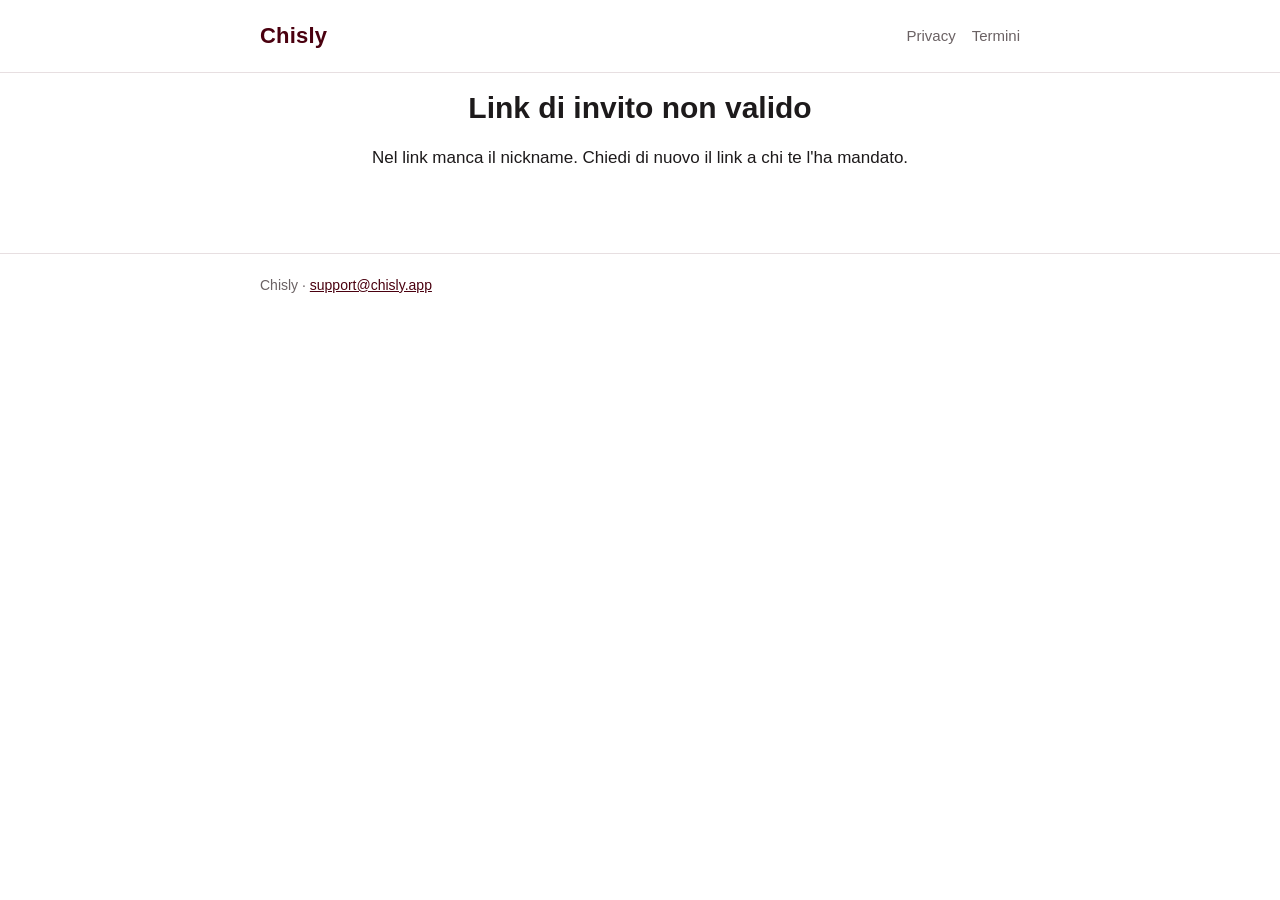
==== amico.html @ 31b2adae "Link di invito agli amici e ricerca per nome nella privacy - amico.html: pagina del link di invito (" ====
<!doctype html>
<html lang="it">
<head>
<meta charset="utf-8">
<meta name="viewport" content="width=device-width, initial-scale=1">
<title>Aggiungimi su Chisly</title>
<meta name="description" content="Un invito ad aggiungersi tra gli amici su Chisly, la wishlist da condividere con gli amici.">
<meta name="robots" content="noindex">
<link rel="stylesheet" href="style.css">
<style>
  .invite { text-align: center; padding-top: 16px; }
  .nick { font-size: 28px; font-weight: 700; color: var(--brand); word-break: break-all; margin: 8px 0 4px; }
  .btn {
    display: inline-block; margin: 8px 6px; padding: 12px 22px; border-radius: 14px;
    background: var(--brand); color: var(--bg); text-decoration: none; font-weight: 600;
    border: 0; font: inherit; cursor: pointer;
  }
  .btn.secondary { background: transparent; color: var(--brand); border: 1.5px solid var(--brand); }
  .steps { text-align: left; max-width: 520px; margin: 24px auto 0; }
  [hidden] { display: none !important; }
</style>
</head>
<body>
<header><div class="wrap">
  <a class="brand" href="./">Chisly</a>
  <nav><a href="privacy.html">Privacy</a><a href="termini.html">Termini</a></nav>
</div></header>
<main class="wrap invite">

  <div id="with-nick" hidden>
    <p>Ti invita ad aggiungerlo tra gli amici su Chisly:</p>
    <p class="nick" id="nick"></p>
    <p class="updated">La wishlist da condividere con gli amici e i regali da organizzare in gruppo.</p>

    <a class="btn" id="open-android" hidden href="#">Apri in Chisly</a>
    <button class="btn secondary" id="copy" type="button">Copia il nickname</button>

    <div class="box steps">
      <strong>Hai già Chisly?</strong>
      <p id="ios-tip" hidden>Apri il link direttamente dal messaggio che hai ricevuto (non da Safari): si apre Chisly sulla ricerca degli amici, con il nickname già scritto. Se si apre il browser, tieni premuto il link e scegli «Apri in Chisly».</p>
      <p id="other-tip">Apri il link dal messaggio che hai ricevuto: si apre Chisly sulla ricerca degli amici, con il nickname già scritto. Altrimenti apri Chisly, vai su <strong>Amici</strong>, tocca <strong>Aggiungi un amico</strong> e incolla il nickname.</p>
      <strong>Non hai ancora Chisly?</strong>
      <p>Chisly arriva presto su App Store e Google Play. Quando l'avrai installata, apri di nuovo questo link oppure cerca il nickname in <strong>Amici › Aggiungi un amico</strong>.</p>
    </div>
  </div>

  <div id="no-nick" hidden>
    <h1>Link di invito non valido</h1>
    <p>Nel link manca il nickname. Chiedi di nuovo il link a chi te l'ha mandato.</p>
  </div>

</main>
<footer><div class="wrap">Chisly · <a href="mailto:support@chisly.app">support@chisly.app</a></div></footer>
<script>
  (function () {
    var params = new URLSearchParams(location.search);
    // Solo testo: il nickname non diventa mai HTML.
    var nick = (params.get('u') || '').replace(/[\u0000-\u001f\u007f-\u009f]/g, '').trim().replace(/^@/, '');
    if (!nick || nick.length > 60) {
      document.getElementById('no-nick').hidden = false;
      return;
    }
    document.getElementById('with-nick').hidden = false;
    document.getElementById('nick').textContent = '@' + nick;
    document.title = 'Aggiungi @' + nick + ' su Chisly';

    var ua = navigator.userAgent || '';
    var isAndroid = /Android/i.test(ua);
    var isIOS = /iPhone|iPad|iPod/i.test(ua);

    if (isAndroid) {
      // Apre l'app se installata (Chrome e la maggior parte dei browser).
      var a = document.getElementById('open-android');
      a.href = 'intent://chisly.app/amico?u=' + encodeURIComponent(nick) +
        '#Intent;scheme=https;package=app.chisly;end';
      a.hidden = false;
    }
    if (isIOS) {
      document.getElementById('ios-tip').hidden = false;
      document.getElementById('other-tip').hidden = true;
    }

    var copy = document.getElementById('copy');
    copy.addEventListener('click', function () {
      var done = function () { copy.textContent = 'Copiato'; };
      if (navigator.clipboard && navigator.clipboard.writeText) {
        navigator.clipboard.writeText(nick).then(done, function () {});
      }
    });
  })();
</script>
</body>
</html>
---- style.css ----
:root {
  --brand: #4A000F;
  --brand-soft: #f6eef0;
  --text: #1d1a1b;
  --muted: #6b6264;
  --bg: #ffffff;
  --line: #e7dfe1;
  color-scheme: light dark;
}
@media (prefers-color-scheme: dark) {
  :root {
    --brand: #e9a3b1;
    --brand-soft: #2a1418;
    --text: #f1eced;
    --muted: #b5abad;
    --bg: #141112;
    --line: #362c2e;
  }
}
* { box-sizing: border-box; }
body {
  margin: 0;
  background: var(--bg);
  color: var(--text);
  font: 17px/1.65 -apple-system, BlinkMacSystemFont, "Segoe UI", Roboto, Helvetica, Arial, sans-serif;
}
header {
  border-bottom: 1px solid var(--line);
  padding: 18px 16px;
}
header .wrap { display: flex; align-items: center; justify-content: space-between; gap: 12px; flex-wrap: wrap; }
.brand { color: var(--brand); font-weight: 700; font-size: 22px; text-decoration: none; letter-spacing: .2px; }
nav a { color: var(--muted); text-decoration: none; margin-left: 16px; font-size: 15px; }
nav a:first-child { margin-left: 0; }
nav a:hover { color: var(--brand); }
.wrap { max-width: 760px; margin: 0 auto; }
main { padding: 32px 16px 64px; }
h1 { font-size: 30px; line-height: 1.25; margin: 0 0 6px; }
h2 { font-size: 21px; margin: 36px 0 8px; color: var(--brand); }
h3 { font-size: 17px; margin: 22px 0 6px; }
.updated { color: var(--muted); font-size: 14px; margin: 0 0 24px; }
a { color: var(--brand); }
ul { padding-left: 22px; }
li { margin: 4px 0; }
.lang { font-size: 14px; color: var(--muted); }
.box {
  background: var(--brand-soft);
  border-radius: 12px;
  padding: 16px 18px;
  margin: 20px 0;
}
table { border-collapse: collapse; width: 100%; font-size: 15px; margin: 12px 0; }
th, td { text-align: left; vertical-align: top; padding: 8px 10px; border-bottom: 1px solid var(--line); }
th { color: var(--muted); font-weight: 600; }
.table-scroll { overflow-x: auto; }
footer { border-top: 1px solid var(--line); padding: 20px 16px; color: var(--muted); font-size: 14px; }
.cards { display: grid; gap: 12px; margin-top: 24px; }
.cards a {
  display: block; padding: 16px 18px; border: 1px solid var(--line); border-radius: 12px;
  text-decoration: none; color: var(--text);
}
.cards a strong { color: var(--brand); display: block; }
.cards a:hover { border-color: var(--brand); }
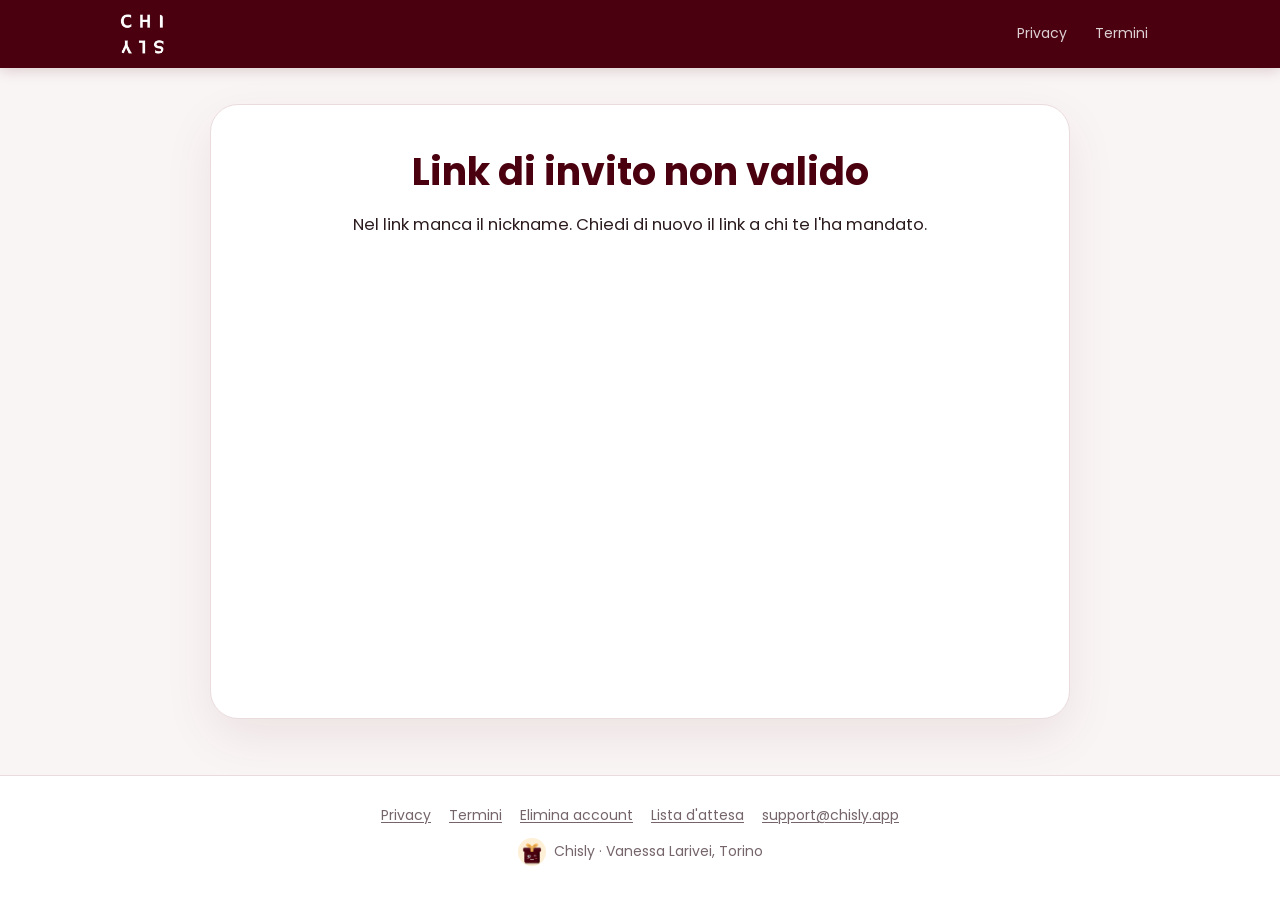
==== commit 4a1bc000: "Sito: nuova grafica del brand (home, pagine legali, invito, conferme) Co-Authored-By: Claude Opus 5." ====
--- a/amico.html
+++ b/amico.html
@@ -6,6 +6,7 @@
 <title>Aggiungimi su Chisly</title>
 <meta name="description" content="Un invito ad aggiungersi tra gli amici su Chisly, la wishlist da condividere con gli amici.">
 <meta name="robots" content="noindex">
+<link rel="icon" href="img/chisly_wink.webp">
 <link rel="stylesheet" href="style.css">
 <style>
   .invite { text-align: center; padding-top: 16px; }
@@ -22,12 +23,13 @@
 </head>
 <body>
 <header><div class="wrap">
-  <a class="brand" href="./">Chisly</a>
+  <a class="brand" href="./"><img src="img/chisly_logo.webp" alt="Chisly" width="44" height="40"></a>
   <nav><a href="privacy.html">Privacy</a><a href="termini.html">Termini</a></nav>
 </div></header>
 <main class="wrap invite">
 
   <div id="with-nick" hidden>
+    <img src="img/chisly_wink.webp" alt="" width="110" height="110" style="border-radius:50%;border:4px solid var(--peach);display:block;margin:0 auto 12px">
     <p>Ti invita ad aggiungerlo tra gli amici su Chisly:</p>
     <p class="nick" id="nick"></p>
     <p class="updated">La wishlist da condividere con gli amici e i regali da organizzare in gruppo.</p>
@@ -50,7 +52,10 @@
   </div>
 
 </main>
-<footer><div class="wrap">Chisly · <a href="mailto:support@chisly.app">support@chisly.app</a></div></footer>
+<footer><div class="wrap">
+  <div class="links"><a href="privacy.html">Privacy</a><a href="termini.html">Termini</a><a href="elimina-account.html">Elimina account</a><a href="lista-attesa.html">Lista d'attesa</a><a href="mailto:support@chisly.app">support@chisly.app</a></div>
+  <div class="who"><img src="img/chisly_wink.webp" alt="" width="28" height="28">Chisly · Vanessa Larivei, Torino</div>
+</div></footer>
 <script>
   (function () {
     var params = new URLSearchParams(location.search);
--- a/style.css
+++ b/style.css
@@ -1,63 +1,229 @@
+/* Chisly – stile del sito. Colori dall'app (app_colors.dart). */
+
+/* Poppins (SIL Open Font License), ospitato qui: nessuna richiesta a Google Fonts */
+@font-face { font-family: "Poppins"; font-weight: 400; font-display: swap; src: url("fonts/poppins-Regular.woff") format("woff"); }
+@font-face { font-family: "Poppins"; font-weight: 700; font-display: swap; src: url("fonts/poppins-Bold.woff") format("woff"); }
+
 :root {
-  --brand: #4A000F;
-  --brand-soft: #f6eef0;
-  --text: #1d1a1b;
-  --muted: #6b6264;
+  --bordeaux: #4A000F;
+  --bordeaux-mid: #7A1F2E;
+  --bordeaux-soft: #F5E6E8;
+  --cream: #FDF0D6;
+  --peach: #F9B95C;
+  --nectarine: #D7897F;
+  --surface: #FAF5F5;
+  --text: #2B1B1E;
+  --muted: #75656A;
+  --border: #EADCDE;
+  /* nomi usati dalle pagine esistenti */
+  --brand: var(--bordeaux);
+  --brand-soft: var(--bordeaux-soft);
   --bg: #ffffff;
-  --line: #e7dfe1;
-  color-scheme: light dark;
-}
-@media (prefers-color-scheme: dark) {
-  :root {
-    --brand: #e9a3b1;
-    --brand-soft: #2a1418;
-    --text: #f1eced;
-    --muted: #b5abad;
-    --bg: #141112;
-    --line: #362c2e;
-  }
-}
+  --line: var(--border);
+  color-scheme: light;
+}
+
 * { box-sizing: border-box; }
+html, body { margin: 0; }
 body {
-  margin: 0;
-  background: var(--bg);
+  background: var(--surface);
   color: var(--text);
-  font: 17px/1.65 -apple-system, BlinkMacSystemFont, "Segoe UI", Roboto, Helvetica, Arial, sans-serif;
-}
+  font: 16.5px/1.7 "Poppins", -apple-system, BlinkMacSystemFont, "Segoe UI", Roboto, Helvetica, Arial, sans-serif;
+  -webkit-font-smoothing: antialiased;
+  min-height: 100vh;
+  display: flex;
+  flex-direction: column;
+}
+a { color: var(--bordeaux); text-underline-offset: 2px; }
+a:hover { color: var(--bordeaux-mid); }
+img { max-width: 100%; }
+
+/* Intestazione */
 header {
-  border-bottom: 1px solid var(--line);
-  padding: 18px 16px;
-}
-header .wrap { display: flex; align-items: center; justify-content: space-between; gap: 12px; flex-wrap: wrap; }
-.brand { color: var(--brand); font-weight: 700; font-size: 22px; text-decoration: none; letter-spacing: .2px; }
-nav a { color: var(--muted); text-decoration: none; margin-left: 16px; font-size: 15px; }
-nav a:first-child { margin-left: 0; }
-nav a:hover { color: var(--brand); }
-.wrap { max-width: 760px; margin: 0 auto; }
-main { padding: 32px 16px 64px; }
-h1 { font-size: 30px; line-height: 1.25; margin: 0 0 6px; }
-h2 { font-size: 21px; margin: 36px 0 8px; color: var(--brand); }
-h3 { font-size: 17px; margin: 22px 0 6px; }
-.updated { color: var(--muted); font-size: 14px; margin: 0 0 24px; }
-a { color: var(--brand); }
+  background: var(--bordeaux);
+  padding: 14px 20px;
+  position: sticky; top: 0; z-index: 10;
+  box-shadow: 0 2px 14px rgba(74,0,15,.18);
+}
+header .wrap { max-width: 1040px; margin: 0 auto; display: flex; align-items: center; justify-content: space-between; gap: 12px; flex-wrap: wrap; }
+.brand { display: flex; align-items: center; gap: 10px; text-decoration: none; color: #fff; font-weight: 700; font-size: 20px; }
+.brand img { width: 44px; height: auto; display: block; border-radius: 6px; }
+nav { display: flex; flex-wrap: wrap; gap: 4px; }
+nav a {
+  color: rgba(255,255,255,.82); text-decoration: none; font-size: 14px;
+  padding: 6px 12px; border-radius: 999px; transition: background .15s, color .15s;
+}
+nav a:hover { color: #fff; background: rgba(255,255,255,.12); }
+nav a[aria-current="page"] { color: var(--bordeaux); background: var(--peach); font-weight: 700; }
+
+/* Contenuto delle pagine: un foglio bianco */
+.wrap { max-width: 820px; margin: 0 auto; }
+main { flex: 1; width: 100%; padding: 40px 16px 64px; }
+main.wrap {
+  max-width: 860px;
+  background: #fff;
+  border: 1px solid var(--border);
+  border-radius: 28px;
+  box-shadow: 0 18px 50px rgba(74,0,15,.08);
+  margin: 36px auto 56px;
+  padding: 44px clamp(20px, 5vw, 56px) 52px;
+  width: calc(100% - 32px);
+}
+h1 { font-size: clamp(28px, 4.5vw, 38px); line-height: 1.2; margin: 0 0 8px; color: var(--bordeaux); }
+h2 {
+  font-size: 21px; line-height: 1.35; margin: 44px 0 10px; color: var(--bordeaux);
+  padding-left: 14px; border-left: 4px solid var(--peach);
+}
+h3 { font-size: 17px; margin: 26px 0 6px; color: var(--bordeaux-mid); }
+p, li { color: var(--text); }
+.updated { color: var(--muted); font-size: 14px; margin: 0 0 28px; }
+.lang { font-size: 14px; color: var(--muted); }
 ul { padding-left: 22px; }
-li { margin: 4px 0; }
-.lang { font-size: 14px; color: var(--muted); }
+li { margin: 6px 0; }
+li::marker { color: var(--nectarine); }
+strong { color: inherit; }
+hr { border: 0; border-top: 1px solid var(--border); margin: 48px 0; }
+
 .box {
-  background: var(--brand-soft);
-  border-radius: 12px;
-  padding: 16px 18px;
-  margin: 20px 0;
-}
-table { border-collapse: collapse; width: 100%; font-size: 15px; margin: 12px 0; }
-th, td { text-align: left; vertical-align: top; padding: 8px 10px; border-bottom: 1px solid var(--line); }
-th { color: var(--muted); font-weight: 600; }
-.table-scroll { overflow-x: auto; }
-footer { border-top: 1px solid var(--line); padding: 20px 16px; color: var(--muted); font-size: 14px; }
-.cards { display: grid; gap: 12px; margin-top: 24px; }
+  background: var(--bordeaux-soft);
+  border-radius: 18px;
+  padding: 18px 22px;
+  margin: 24px 0;
+  border-left: 5px solid var(--bordeaux);
+}
+.box ul { margin: 8px 0 0; }
+
+.table-scroll { overflow-x: auto; margin: 16px 0; border: 1px solid var(--border); border-radius: 16px; }
+table { border-collapse: collapse; width: 100%; font-size: 14.5px; }
+.table-scroll table { margin: 0; }
+th, td { text-align: left; vertical-align: top; padding: 10px 14px; border-bottom: 1px solid var(--border); }
+tr:last-child td { border-bottom: 0; }
+th { background: var(--bordeaux-soft); color: var(--bordeaux); font-weight: 700; }
+td:first-child { font-weight: 700; color: var(--bordeaux-mid); }
+
+/* Pulsanti */
+.btn {
+  display: inline-block; padding: 14px 26px; border-radius: 14px; border: 0; cursor: pointer;
+  background: var(--bordeaux); color: #fff; font: inherit; font-weight: 700; text-decoration: none;
+  transition: transform .1s, background .2s;
+}
+.btn:hover { background: var(--bordeaux-mid); color: #fff; }
+.btn:active { transform: scale(.98); }
+.btn.secondary { background: transparent; color: var(--bordeaux); border: 1.5px solid var(--bordeaux); }
+.btn.peach { background: var(--peach); color: var(--bordeaux); }
+.btn.peach:hover { background: #ffc978; color: var(--bordeaux); }
+
+/* Schede di collegamento */
+.cards { display: grid; grid-template-columns: repeat(auto-fit, minmax(220px, 1fr)); gap: 14px; margin-top: 24px; }
 .cards a {
-  display: block; padding: 16px 18px; border: 1px solid var(--line); border-radius: 12px;
-  text-decoration: none; color: var(--text);
-}
-.cards a strong { color: var(--brand); display: block; }
-.cards a:hover { border-color: var(--brand); }
+  display: block; padding: 18px 20px; border: 1px solid var(--border); border-radius: 18px; background: #fff;
+  text-decoration: none; color: var(--muted); font-size: 15px; transition: border-color .15s, transform .15s, box-shadow .15s;
+}
+.cards a strong { color: var(--bordeaux); display: block; font-size: 16.5px; margin-bottom: 2px; }
+.cards a:hover { border-color: var(--bordeaux); transform: translateY(-2px); box-shadow: 0 10px 24px rgba(74,0,15,.08); }
+
+/* Piè di pagina */
+footer {
+  background: #fff; border-top: 1px solid var(--border);
+  padding: 28px 20px 34px; color: var(--muted); font-size: 14px; text-align: center;
+}
+footer .wrap { max-width: 1040px; }
+footer .links { display: flex; flex-wrap: wrap; justify-content: center; gap: 6px 18px; margin-bottom: 10px; }
+footer a { color: var(--muted); }
+footer a:hover { color: var(--bordeaux); }
+footer .who { display: flex; align-items: center; justify-content: center; gap: 8px; }
+footer .who img { width: 28px; height: 28px; border-radius: 50%; }
+
+/* ---------- Home ---------- */
+body.home main { padding: 0; }
+.hero {
+  background: var(--bordeaux); color: #fff; text-align: center;
+  padding: 36px 20px 120px; position: relative; overflow: hidden;
+}
+.hero::after {
+  content: ""; position: absolute; inset: 0; pointer-events: none; opacity: .18;
+  background-image:
+    radial-gradient(circle at 12% 30%, var(--peach) 0 4px, transparent 5px),
+    radial-gradient(circle at 85% 22%, var(--nectarine) 0 5px, transparent 6px),
+    radial-gradient(circle at 72% 70%, var(--peach) 0 3px, transparent 4px),
+    radial-gradient(circle at 25% 78%, var(--nectarine) 0 4px, transparent 5px),
+    radial-gradient(circle at 50% 12%, #fff 0 2px, transparent 3px),
+    radial-gradient(circle at 92% 55%, #fff 0 2px, transparent 3px),
+    radial-gradient(circle at 6% 60%, #fff 0 2px, transparent 3px);
+}
+.hero > * { position: relative; z-index: 1; }
+.mascot {
+  width: 140px; height: 140px; border-radius: 50%; display: block; margin: 0 auto 20px;
+  border: 4px solid var(--peach); box-shadow: 0 10px 30px rgba(0,0,0,.25);
+  animation: bob 3.2s ease-in-out infinite;
+}
+@keyframes bob { 0%,100% { transform: translateY(0) rotate(-2deg); } 50% { transform: translateY(-6px) rotate(2deg); } }
+@media (prefers-reduced-motion: reduce) { .mascot { animation: none; } }
+.pill {
+  display: inline-block; background: var(--peach); color: var(--bordeaux); font-weight: 700;
+  font-size: 13px; letter-spacing: .4px; text-transform: uppercase; padding: 5px 12px; border-radius: 999px; margin-bottom: 16px;
+}
+.hero h1 { color: #fff; font-size: clamp(34px, 6.5vw, 56px); line-height: 1.08; max-width: 720px; margin: 0 auto 14px; }
+.hero p { color: var(--cream); font-size: 19px; max-width: 560px; margin: 0 auto 26px; }
+.hero .ctas { display: flex; gap: 10px; justify-content: center; flex-wrap: wrap; }
+.hero .btn.secondary { color: #fff; border-color: rgba(255,255,255,.6); }
+.hero .btn.secondary:hover { background: rgba(255,255,255,.1); }
+
+.section { max-width: 1040px; margin: 0 auto; padding: 0 20px; }
+.section h2 { border: 0; padding: 0; text-align: center; font-size: clamp(24px, 3.6vw, 32px); margin: 64px 0 8px; }
+.section .lead { text-align: center; color: var(--muted); max-width: 560px; margin: 0 auto 28px; }
+
+.features { display: grid; grid-template-columns: repeat(auto-fit, minmax(220px, 1fr)); gap: 16px; margin-top: -76px; position: relative; z-index: 2; }
+.f {
+  background: #fff; border: 1px solid var(--border); border-radius: 22px; padding: 22px 18px; text-align: center;
+  box-shadow: 0 14px 34px rgba(74,0,15,.08);
+}
+.f img { width: 88px; height: 88px; border-radius: 50%; display: block; margin: 0 auto 10px; }
+.f h3 { margin: 0 0 4px; font-size: 17px; color: var(--bordeaux); }
+.f p { margin: 0; font-size: 14.5px; color: var(--muted); line-height: 1.55; }
+
+.steps { display: grid; grid-template-columns: repeat(auto-fit, minmax(240px, 1fr)); gap: 16px; counter-reset: s; }
+.step { background: #fff; border: 1px solid var(--border); border-radius: 22px; padding: 22px; position: relative; }
+.step::before {
+  counter-increment: s; content: counter(s);
+  display: grid; place-items: center; width: 38px; height: 38px; border-radius: 50%;
+  background: var(--bordeaux); color: #fff; font-weight: 700; margin-bottom: 10px;
+}
+.step h3 { margin: 0 0 4px; color: var(--bordeaux); }
+.step p { margin: 0; color: var(--muted); font-size: 15px; }
+
+.spoiler {
+  margin: 64px auto 0; max-width: 1040px; background: var(--cream); border-radius: 28px;
+  padding: 32px clamp(20px, 4vw, 44px); display: flex; gap: 28px; align-items: center; flex-wrap: wrap;
+}
+.spoiler img { width: 120px; height: 120px; border-radius: 50%; flex: none; }
+.spoiler div { flex: 1; min-width: 240px; }
+.spoiler h2 { margin: 0 0 6px; padding: 0; border: 0; text-align: left; }
+.spoiler p { margin: 0; color: var(--text); }
+
+.cta-band {
+  margin: 64px auto 0; max-width: 1040px; background: var(--bordeaux); color: #fff; border-radius: 28px;
+  padding: 40px 24px; text-align: center;
+}
+.cta-band h2 { color: #fff; border: 0; padding: 0; margin: 0 0 6px; font-size: clamp(24px, 3.6vw, 32px); }
+.cta-band p { color: var(--cream); margin: 0 0 20px; }
+
+.promise { display: flex; flex-wrap: wrap; justify-content: center; gap: 10px; margin: 28px 0 0; padding: 0; list-style: none; }
+.promise li { background: #fff; border: 1px solid var(--border); border-radius: 999px; padding: 6px 14px; font-size: 14px; color: var(--muted); margin: 0; }
+.promise li::marker { content: none; }
+
+body.home .legal { margin: 56px auto 64px; }
+
+@media (max-width: 560px) {
+  header { padding: 10px 14px; }
+  .brand img { width: 38px; }
+  nav a { font-size: 13px; padding: 5px 9px; }
+  main.wrap { border-radius: 20px; margin: 20px auto 40px; width: calc(100% - 20px); }
+  .features { grid-template-columns: 1fr 1fr; gap: 10px; }
+  .f { padding: 14px 10px; border-radius: 18px; }
+  .f img { width: 64px; height: 64px; }
+  .f h3 { font-size: 15px; }
+  .f p { font-size: 13px; }
+  .spoiler { text-align: center; justify-content: center; }
+  .spoiler h2 { text-align: center; }
+}
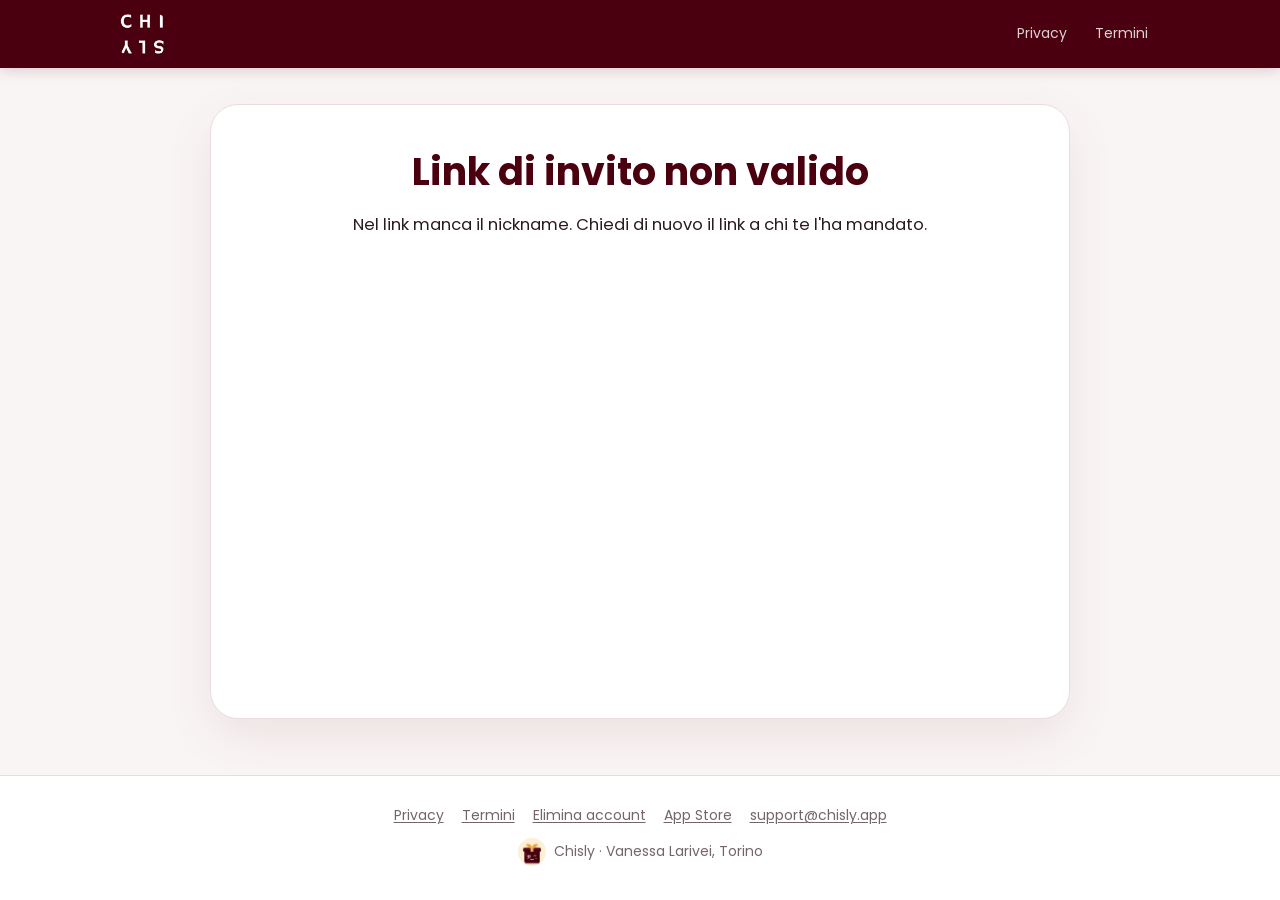
==== commit fe39b50d: "Lancio su App Store: pulsanti di download, smart banner, lista d'attesa solo per Android Co-Authored" ====
--- a/amico.html
+++ b/amico.html
@@ -6,6 +6,7 @@
 <title>Aggiungimi su Chisly</title>
 <meta name="description" content="Un invito ad aggiungersi tra gli amici su Chisly, la wishlist da condividere con gli amici.">
 <meta name="robots" content="noindex">
+<meta name="apple-itunes-app" content="app-id=6827324883">
 <link rel="icon" href="img/chisly_wink.webp">
 <link rel="stylesheet" href="style.css">
 <style>
@@ -42,7 +43,7 @@
       <p id="ios-tip" hidden>Apri il link direttamente dal messaggio che hai ricevuto (non da Safari): si apre Chisly sulla ricerca degli amici, con il nickname già scritto. Se si apre il browser, tieni premuto il link e scegli «Apri in Chisly».</p>
       <p id="other-tip">Apri il link dal messaggio che hai ricevuto: si apre Chisly sulla ricerca degli amici, con il nickname già scritto. Altrimenti apri Chisly, vai su <strong>Amici</strong>, tocca <strong>Aggiungi un amico</strong> e incolla il nickname.</p>
       <strong>Non hai ancora Chisly?</strong>
-      <p>Chisly arriva presto su App Store e Google Play. Quando l'avrai installata, apri di nuovo questo link oppure cerca il nickname in <strong>Amici › Aggiungi un amico</strong>.</p>
+      <p><a href="https://apps.apple.com/app/id6827324883">Scaricala gratis da App Store</a> (su Android arriva a breve). Quando l'avrai installata, apri di nuovo questo link oppure cerca il nickname in <strong>Amici › Aggiungi un amico</strong>.</p>
     </div>
   </div>
 
@@ -53,7 +54,7 @@
 
 </main>
 <footer><div class="wrap">
-  <div class="links"><a href="privacy.html">Privacy</a><a href="termini.html">Termini</a><a href="elimina-account.html">Elimina account</a><a href="lista-attesa.html">Lista d'attesa</a><a href="mailto:support@chisly.app">support@chisly.app</a></div>
+  <div class="links"><a href="privacy.html">Privacy</a><a href="termini.html">Termini</a><a href="elimina-account.html">Elimina account</a><a href="https://apps.apple.com/app/id6827324883">App Store</a><a href="mailto:support@chisly.app">support@chisly.app</a></div>
   <div class="who"><img src="img/chisly_wink.webp" alt="" width="28" height="28">Chisly · Vanessa Larivei, Torino</div>
 </div></footer>
 <script>
--- a/style.css
+++ b/style.css
@@ -168,6 +168,8 @@
 .hero .ctas { display: flex; gap: 10px; justify-content: center; flex-wrap: wrap; }
 .hero .btn.secondary { color: #fff; border-color: rgba(255,255,255,.6); }
 .hero .btn.secondary:hover { background: rgba(255,255,255,.1); }
+.hero .android-note { font-size: 15px; margin: 18px auto 0; }
+.hero .android-note a, .cta-band p a { color: var(--peach); }
 
 .section { max-width: 1040px; margin: 0 auto; padding: 0 20px; }
 .section h2 { border: 0; padding: 0; text-align: center; font-size: clamp(24px, 3.6vw, 32px); margin: 64px 0 8px; }
